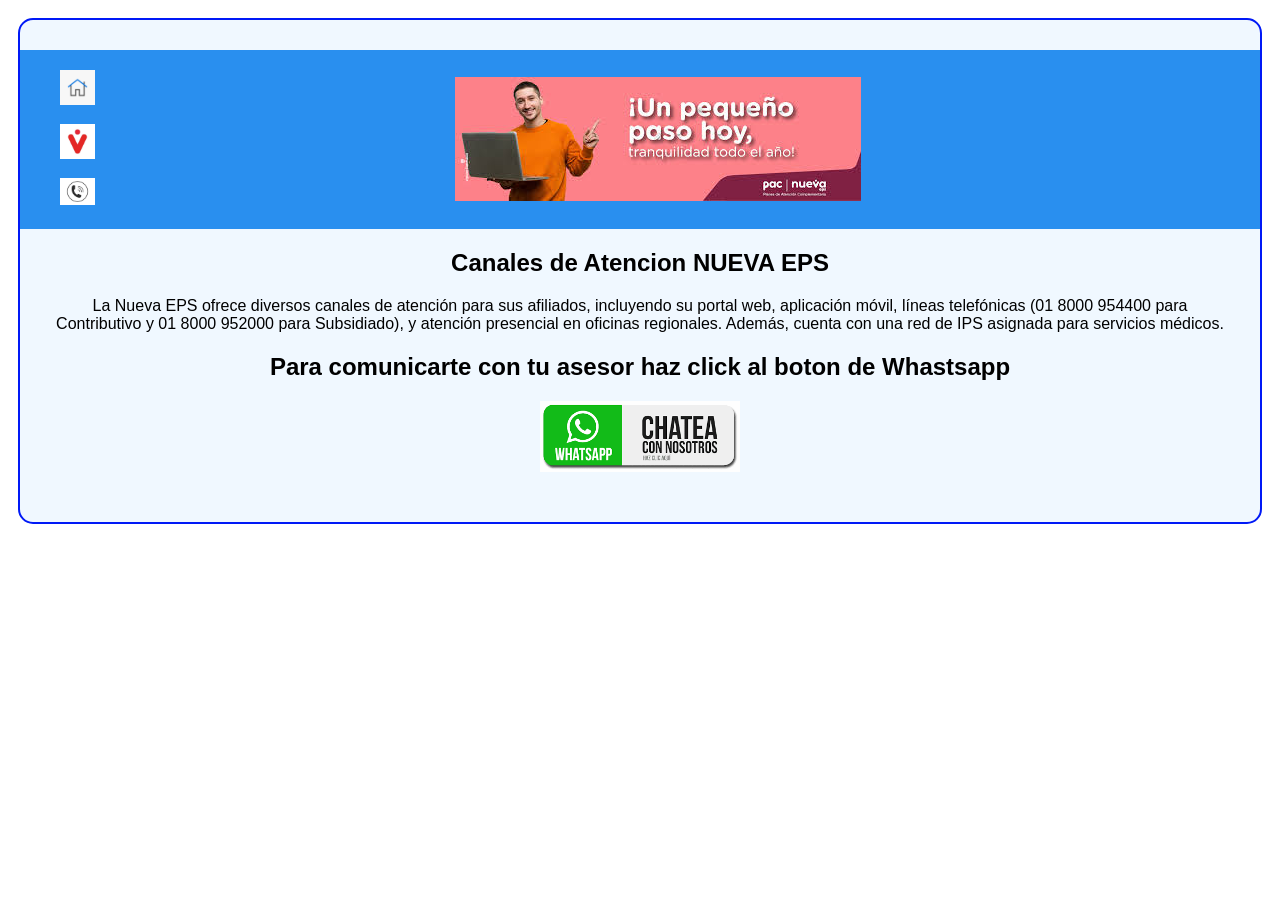
==== view/Contactos.html @ c9d9c9a8 "cambio" ====
<!DOCTYPE html>
<html lang="en">
<head>
    <meta charset="UTF-8">
    <meta name="viewport" content="width=device-width, initial-scale=1.0">
    <title>Nueva EPS</title>
</head>
<link rel="stylesheet" href="../style.css">
<body>
    <div class="container">
<header>
<div class="banner">
    <div class="botones-principales">
<a href="../index.html"><img src="../img/logoInicio.png" alt=""></a>
<a href="#"><img src="../img/logoServicios.jpg" alt=""></a>
<a href="../view/Contactos.html"><img src="../img/logoContactos.png" alt=""></a>
</div>
    <img src="../img/logo_servicios.png" alt="">
    

</div>
</header>

<section class="seccion-noticias">
<h2>Canales de Atencion NUEVA EPS</h2>
<p>La Nueva EPS ofrece diversos canales de atención para sus afiliados, incluyendo su portal web, aplicación móvil, líneas telefónicas (01 8000 954400 para Contributivo y 01 8000 952000 para Subsidiado), y atención presencial en oficinas regionales. Además, cuenta con una red de IPS asignada para servicios médicos.</p>
<h2>Para comunicarte con tu asesor haz click al boton de Whastsapp</h2>
            <p style="text-align: center;">
            <a href="https://api.whatsapp.com/send/?phone=573214459657&text=Hola%2C+necesito+informaci%C3%B3n&type=phone_number&app_absent=0">
                <img src="../img/logoContacto.png" style="width: 200px;">
            </a>
            </p>

</section>
---- style.css ----
body{
    background: white;
    font-family: Verdana, Geneva, Tahoma, sans-serif;
    padding: 10px;  
    display: flex;
    justify-content: center;
}
.container{
    width: 100%;
    max-width:1200px;
    background-color:aliceblue;
    padding: 30px;
    border-radius: 15px;
    text-align: center;
    border: 2px solid rgb(0, 25, 246);
}

.banner {
    background-color: #298fef; 
    display: flex;
    justify-content: space-between; 
    align-items: center;
    padding: 20px 40px; 
    margin: 0 -30px; 
}
.banner img{
    margin:auto;
}

.botones-principales {
    display: flex;
    flex-direction: column; 
    gap: 15px;
    background: transparent; 
    margin: 0;
}


.botones-principales img {
    width: 35px;
  
    transition: transform 0.3s;
}
.botones-principales img {
    width: 35px; 
    height: auto;
    margin: 0; 
    transition: transform 0.3s;
}
.redes-sociales {
  
    margin-left:-30px ;
    margin-right: -30px;
    display: flex;
    justify-content: center;
    gap: 20px;
    margin-top: 20px;
       background-color: #298fef; 
}



.redes-sociales img {
    width: 40px;
    height: auto;
    margin: 10px;
    transition: transform 0.3s;
}


.botones-principales img:hover, 
.redes-sociales img:hover {
    transform: scale(1.2);
}
form {
  max-width: 400px;
  margin: 20px auto;
  padding: 20px;
  background-color: #f9f9f9;
  border-radius: 8px;
  box-shadow: 0 4px 8px rgba(0, 0, 0, 0.1);
  font-family: Arial, sans-serif;
}


label {
  display: block;
  margin-bottom: 8px;
  font-weight: bold;
  color: #0c2b02;
}


input[type="text"],
input[type="password"],
select {
  width: 100%;
  padding: 10px;
  margin-bottom: 20px;
  border: 1px solid #1144d1;
  border-radius: 4px;
  box-sizing: border-box;
  font-size: 14px;
}


input:focus, 
select:focus {
  border-color: #046de4;
  outline: none;
  background-color: #cdead4;
}
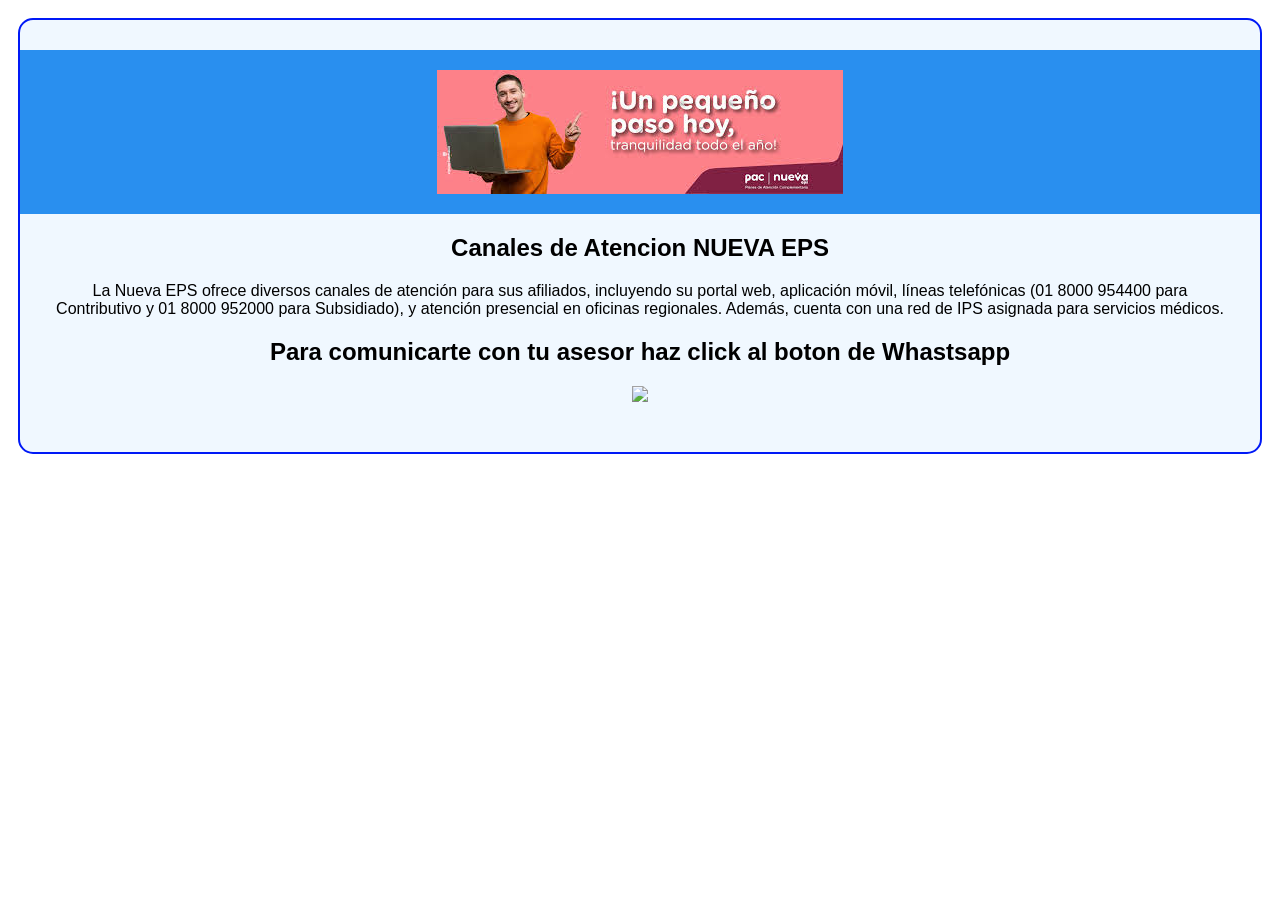
==== commit fb181374: "..." ====
--- a/view/Contactos.html
+++ b/view/Contactos.html
@@ -11,9 +11,9 @@
 <header>
 <div class="banner">
     <div class="botones-principales">
-<a href="../index.html"><img src="../img/logoInicio.png" alt=""></a>
-<a href="#"><img src="../img/logoServicios.jpg" alt=""></a>
-<a href="../view/Contactos.html"><img src="../img/logoContactos.png" alt=""></a>
+<a href="../index.html"><img src="../img/logoinicio.png" alt=""></a>
+<a href="../view/Servicios.html"><img src="../img/logoservicios.jpg" alt=""></a>
+<a href="../view/Contactos.html"><img src="../img/logocontactos.png" alt=""></a>
 </div>
     <img src="../img/logo_servicios.png" alt="">
     
@@ -27,7 +27,7 @@
 <h2>Para comunicarte con tu asesor haz click al boton de Whastsapp</h2>
             <p style="text-align: center;">
             <a href="https://api.whatsapp.com/send/?phone=573214459657&text=Hola%2C+necesito+informaci%C3%B3n&type=phone_number&app_absent=0">
-                <img src="../img/logoContacto.png" style="width: 200px;">
+                <img src="../img/logocontacto.png" style="width: 200px;">
             </a>
             </p>
 
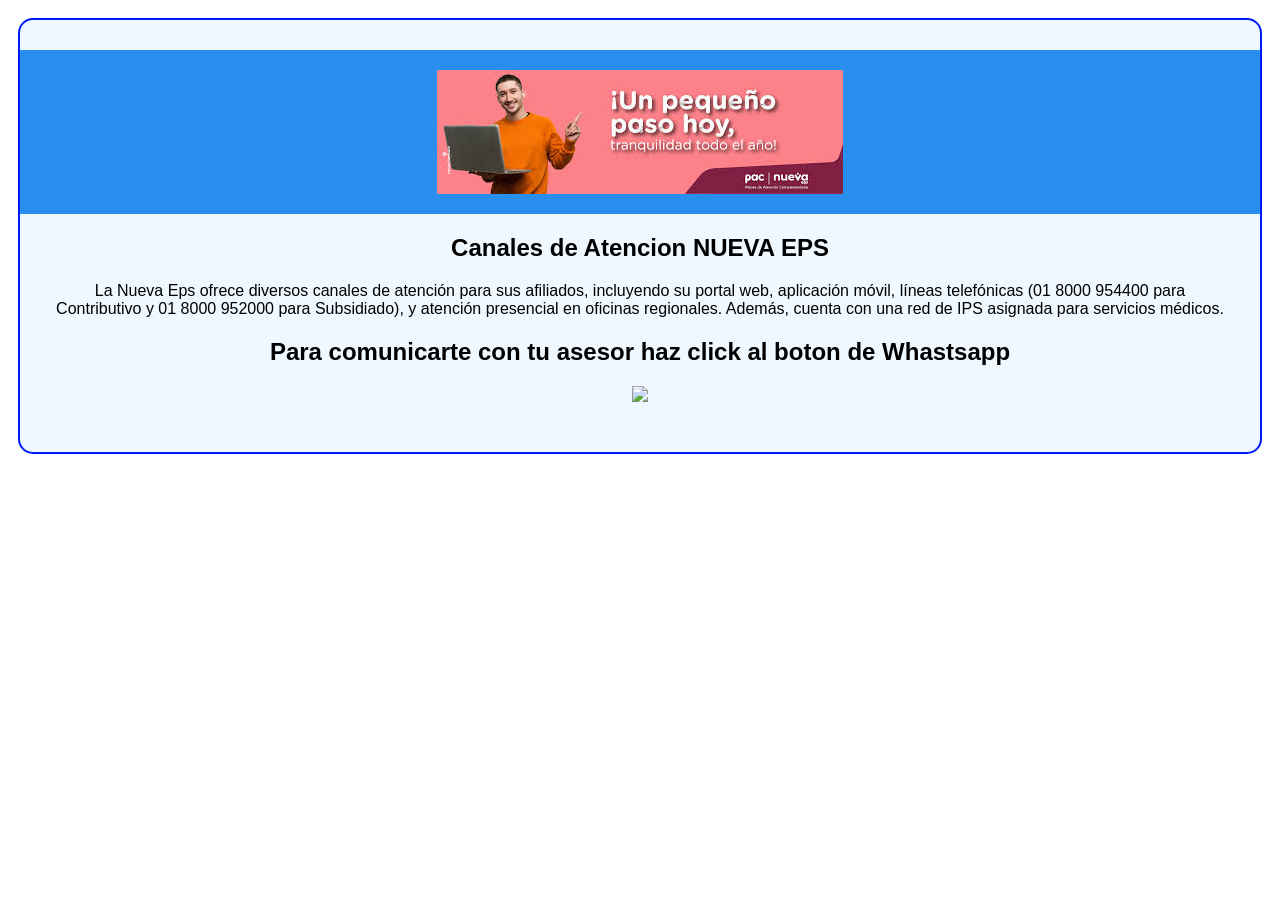
==== commit 4238cb42: ",,,,," ====
--- a/view/Contactos.html
+++ b/view/Contactos.html
@@ -13,7 +13,7 @@
     <div class="botones-principales">
 <a href="../index.html"><img src="../img/logoinicio.png" alt=""></a>
 <a href="../view/Servicios.html"><img src="../img/logoservicios.jpg" alt=""></a>
-<a href="../view/Contactos.html"><img src="../img/logocontactos.png" alt=""></a>
+<a href="#"><img src="../img/logocontactos.png" alt=""></a>
 </div>
     <img src="../img/logo_servicios.png" alt="">
     
@@ -23,7 +23,7 @@
 
 <section class="seccion-noticias">
 <h2>Canales de Atencion NUEVA EPS</h2>
-<p>La Nueva EPS ofrece diversos canales de atención para sus afiliados, incluyendo su portal web, aplicación móvil, líneas telefónicas (01 8000 954400 para Contributivo y 01 8000 952000 para Subsidiado), y atención presencial en oficinas regionales. Además, cuenta con una red de IPS asignada para servicios médicos.</p>
+<p>La Nueva Eps ofrece diversos canales de atención para sus afiliados, incluyendo su portal web, aplicación móvil, líneas telefónicas (01 8000 954400 para Contributivo y 01 8000 952000 para Subsidiado), y atención presencial en oficinas regionales. Además, cuenta con una red de IPS asignada para servicios médicos.</p>
 <h2>Para comunicarte con tu asesor haz click al boton de Whastsapp</h2>
             <p style="text-align: center;">
             <a href="https://api.whatsapp.com/send/?phone=573214459657&text=Hola%2C+necesito+informaci%C3%B3n&type=phone_number&app_absent=0">
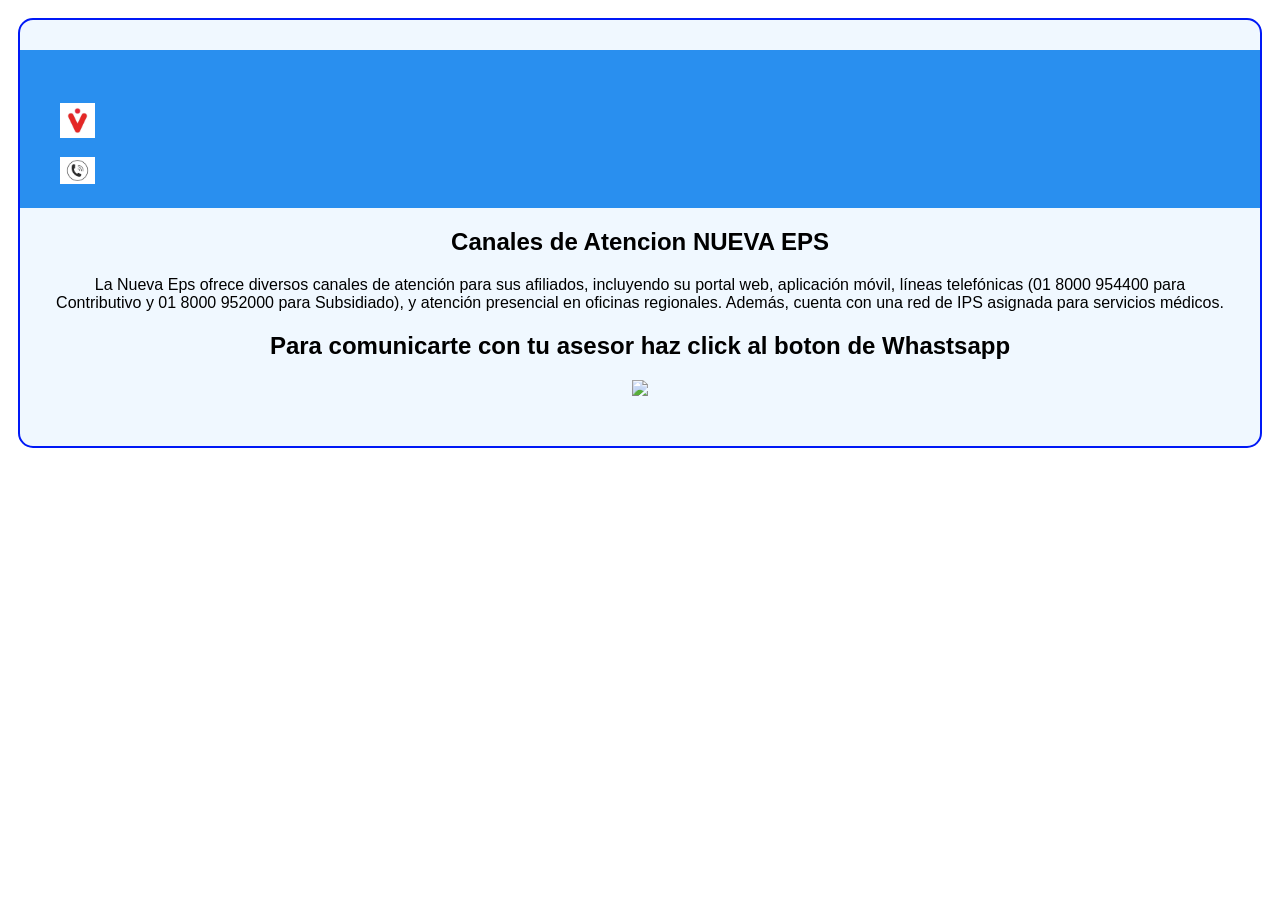
==== commit 605519cd: "cambioss" ====
--- a/view/Contactos.html
+++ b/view/Contactos.html
@@ -12,10 +12,10 @@
 <div class="banner">
     <div class="botones-principales">
 <a href="../index.html"><img src="../img/logoinicio.png" alt=""></a>
-<a href="../view/Servicios.html"><img src="../img/logoservicios.jpg" alt=""></a>
-<a href="#"><img src="../img/logocontactos.png" alt=""></a>
+<a href="../view/Servicios.html"><img src="../img/logoServicios.jpg" alt=""></a>
+<a href="../view/Contactos.html"><img src="../img/logoContactos.png" alt=""></a>
 </div>
-    <img src="../img/logo_servicios.png" alt="">
+    <img src="../img/logo_Servicios.png" alt="">
     
 
 </div>
@@ -31,4 +31,4 @@
             </a>
             </p>
 
-</section>+</section>
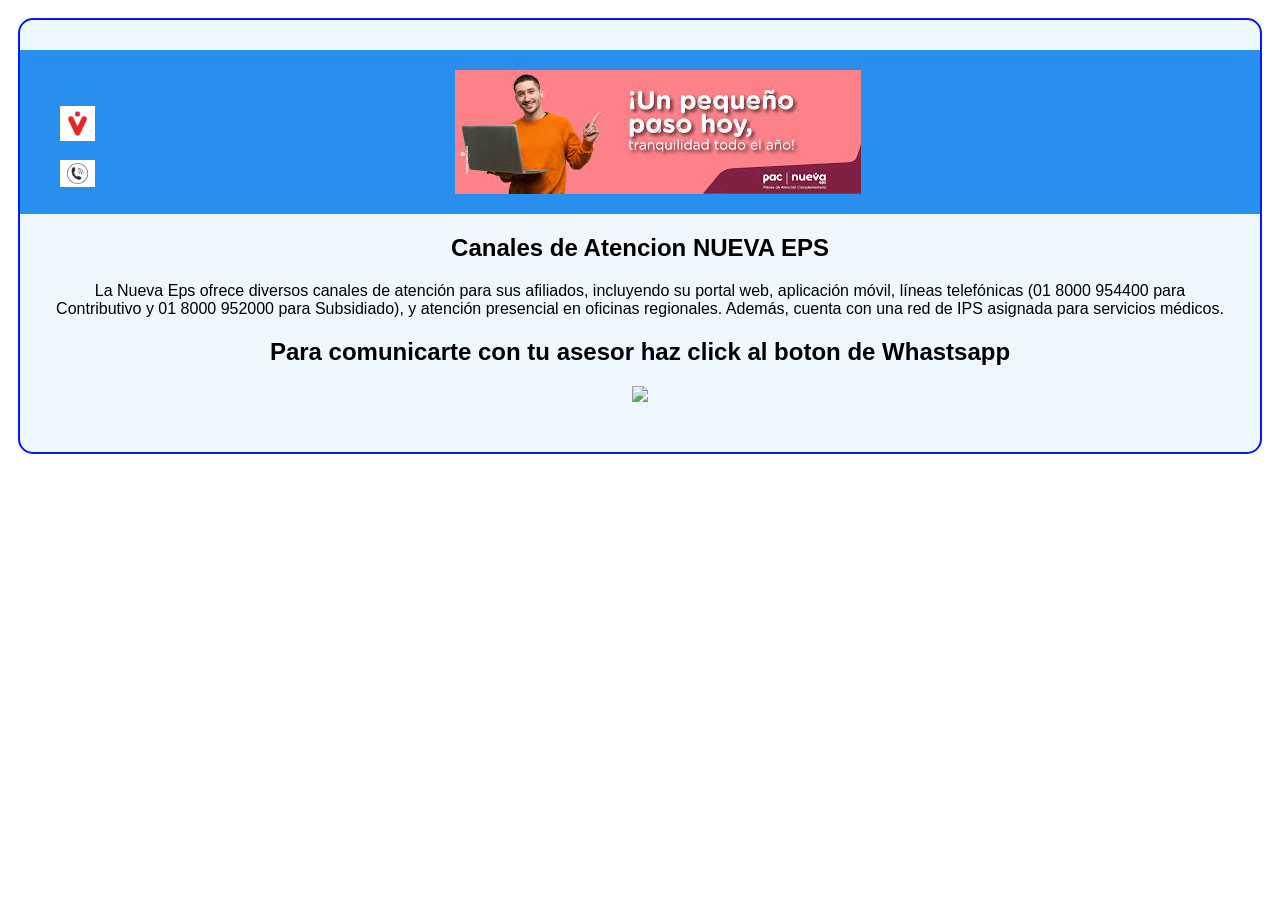
==== commit 91582175: "listo" ====
--- a/view/Contactos.html
+++ b/view/Contactos.html
@@ -15,7 +15,7 @@
 <a href="../view/Servicios.html"><img src="../img/logoServicios.jpg" alt=""></a>
 <a href="../view/Contactos.html"><img src="../img/logoContactos.png" alt=""></a>
 </div>
-    <img src="../img/logo_Servicios.png" alt="">
+    <img src="../img/logo_servicios.png" alt="">
     
 
 </div>
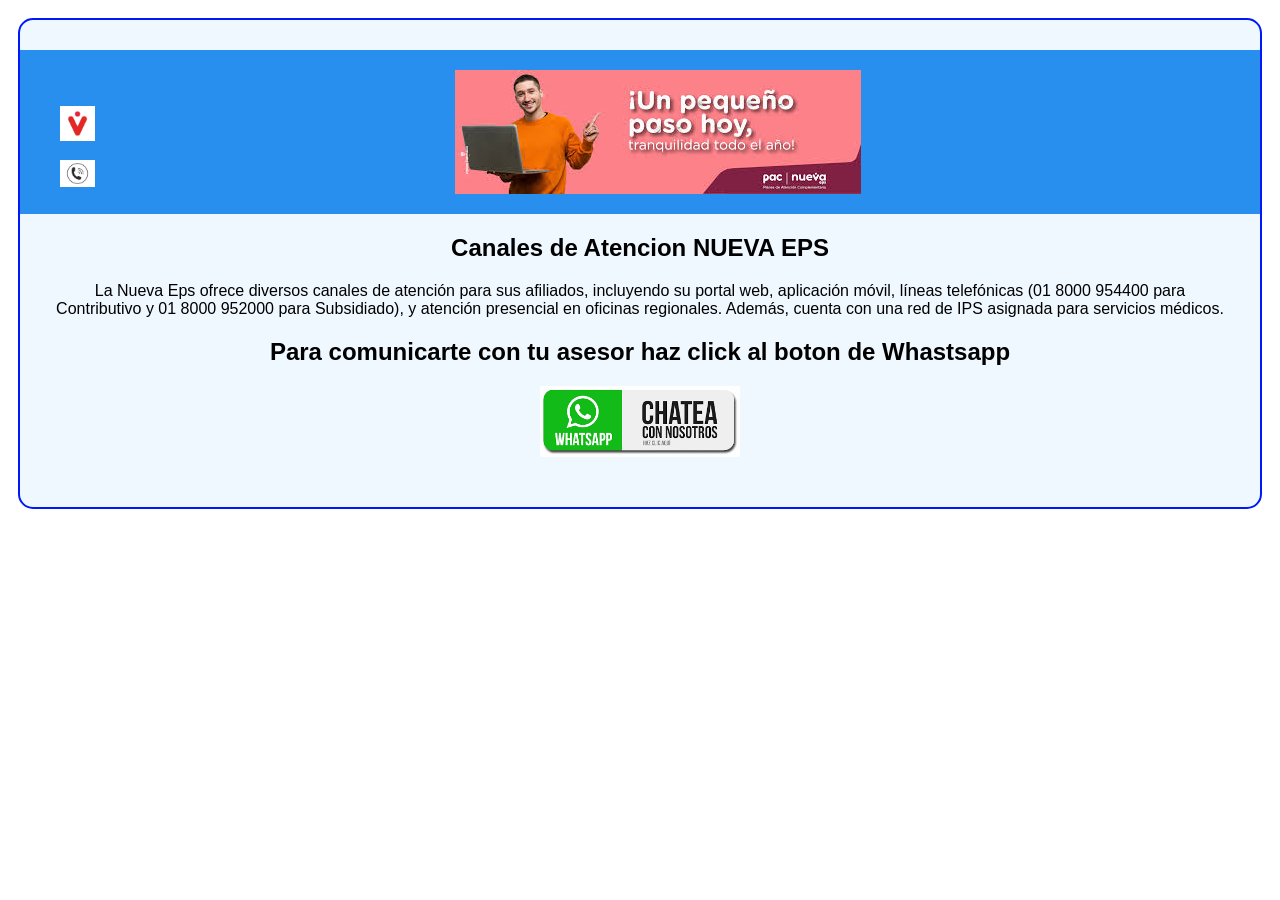
==== commit 0fb50006: "Fix image source filename in Contactos.htmlya" ====
--- a/view/Contactos.html
+++ b/view/Contactos.html
@@ -27,7 +27,7 @@
 <h2>Para comunicarte con tu asesor haz click al boton de Whastsapp</h2>
             <p style="text-align: center;">
             <a href="https://api.whatsapp.com/send/?phone=573214459657&text=Hola%2C+necesito+informaci%C3%B3n&type=phone_number&app_absent=0">
-                <img src="../img/logocontacto.png" style="width: 200px;">
+                <img src="../img/logoContacto.png" style="width: 200px;">
             </a>
             </p>
 
